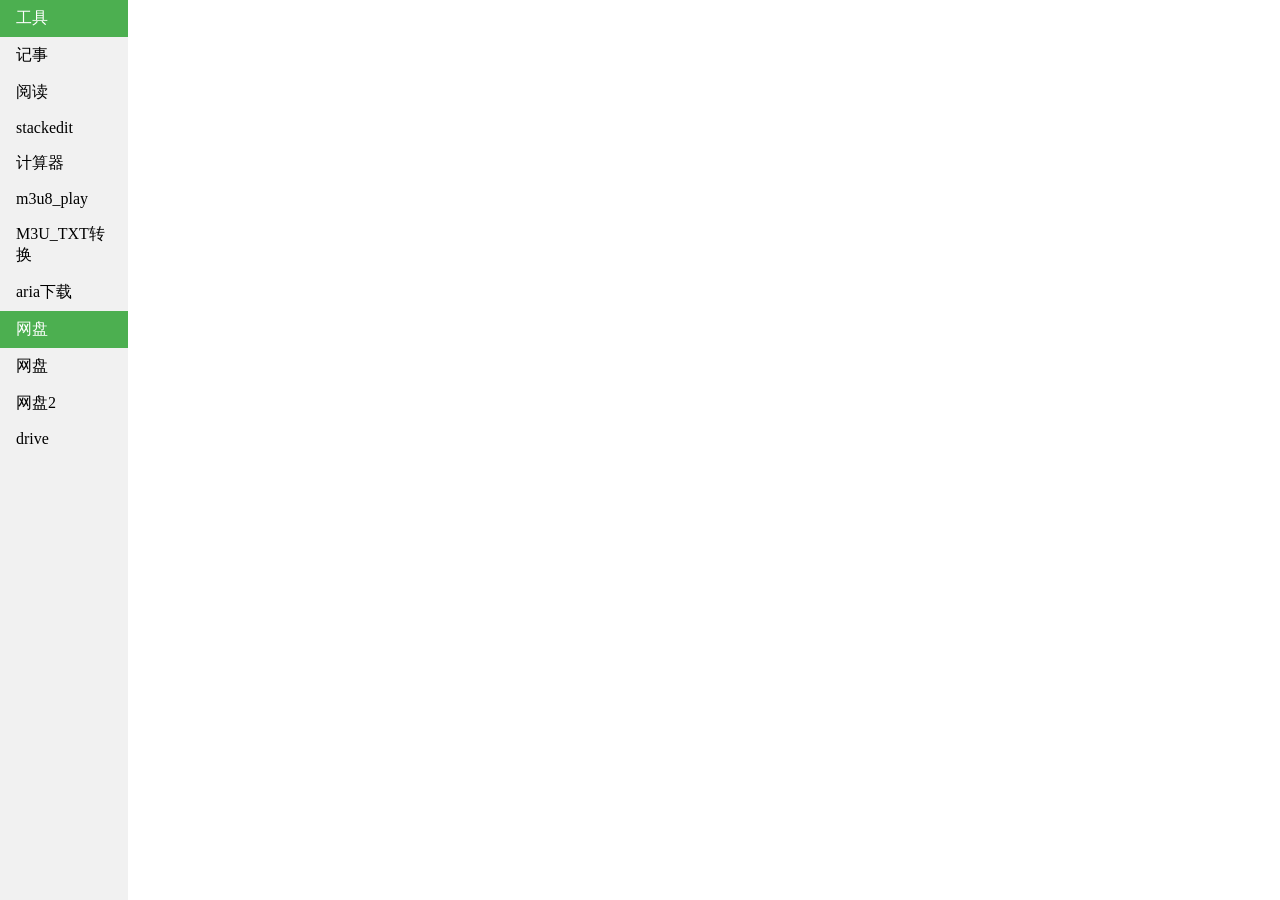
==== nettool/index.html @ a13968c1 "Add files via upload" ====
<!DOCTYPE html>
<html>
<head>
<meta charset="utf-8">
<title>菜鸟教程(runoob.com)</title>
<style>
body {
    margin: 0;
}

ul {
    list-style-type: none;
    margin: 0;
    padding: 0;
    width: 10%;
    background-color: #f1f1f1;
    position: fixed;
    height: 100%;
    overflow: auto;
}

li a {
    display: block;
    color: #000;
    padding: 8px 16px;
    text-decoration: none;
}

li a.active {
    background-color: #4CAF50;
    color: white;
}

li a:hover:not(.active) {
    background-color: #555;
    color: white;
}
</style>
</head>
<body>

<ul>
  <li><a class="active" href="#home">工具</a></li>
<li><a target="_blank" href="http://jsb.lzqgan.top:800/">记事</a></li>
<li><a target="iframe1" href="http://lzqgan.top:15111/">阅读</a></li>
<li><a target="iframe1"  href="https://stackedit.cn/app#">stackedit</a></li>
<li><a target="iframe1" href="cal.html">计算器</a></li>
<li><a target="iframe1" href="m3u8/m3u8_play.html">m3u8_play</a></li> 
<li><a target="iframe1" href="m3u8/M3U_TXT转换工具.html">M3U_TXT转换</a></li> 
<li><a target="_blank" href="aria下载页.html">aria下载</a></li> 

  <li><a class="active" href="#home">网盘</a></li>
<li><a target="iframe1" href="http://lzqgan.top:15244/">网盘</a></li>
<li><a target="iframe1" href="http://lzqgan.top:5944/">网盘2</a></li>  
<li><a target="iframe1" href="http://lzqgan.top:801/drive">drive</a></li> 


</ul>

<div style="margin-left:10%;padding:1px 16px;height:700px;">
<iframe name="iframe1" width=100% height=90%  src="https://fuliba2023.net/"  frameborder="0"></iframe>
</div>

</body>
</html>
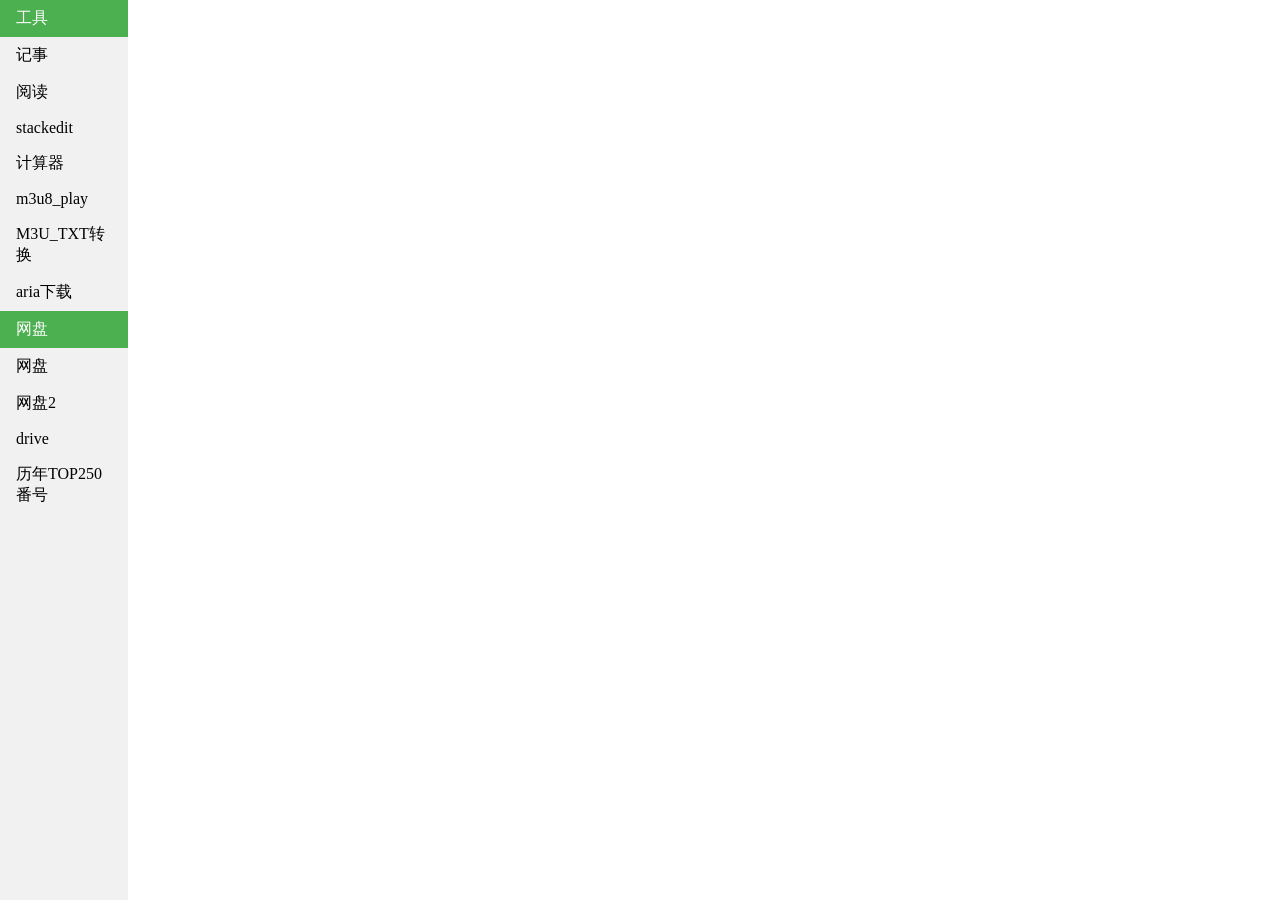
==== commit 74392c59: "Update index.html" ====
--- a/nettool/index.html
+++ b/nettool/index.html
@@ -53,6 +53,7 @@
 <li><a target="iframe1" href="http://lzqgan.top:15244/">网盘</a></li>
 <li><a target="iframe1" href="http://lzqgan.top:5944/">网盘2</a></li>  
 <li><a target="iframe1" href="http://lzqgan.top:801/drive">drive</a></li> 
+<li><a target="iframe1" href="JAVDB历年TOP250番号整理.mht">历年TOP250番号</a></li>     
 
 
 </ul>
@@ -62,4 +63,4 @@
 </div>
 
 </body>
-</html>+</html>
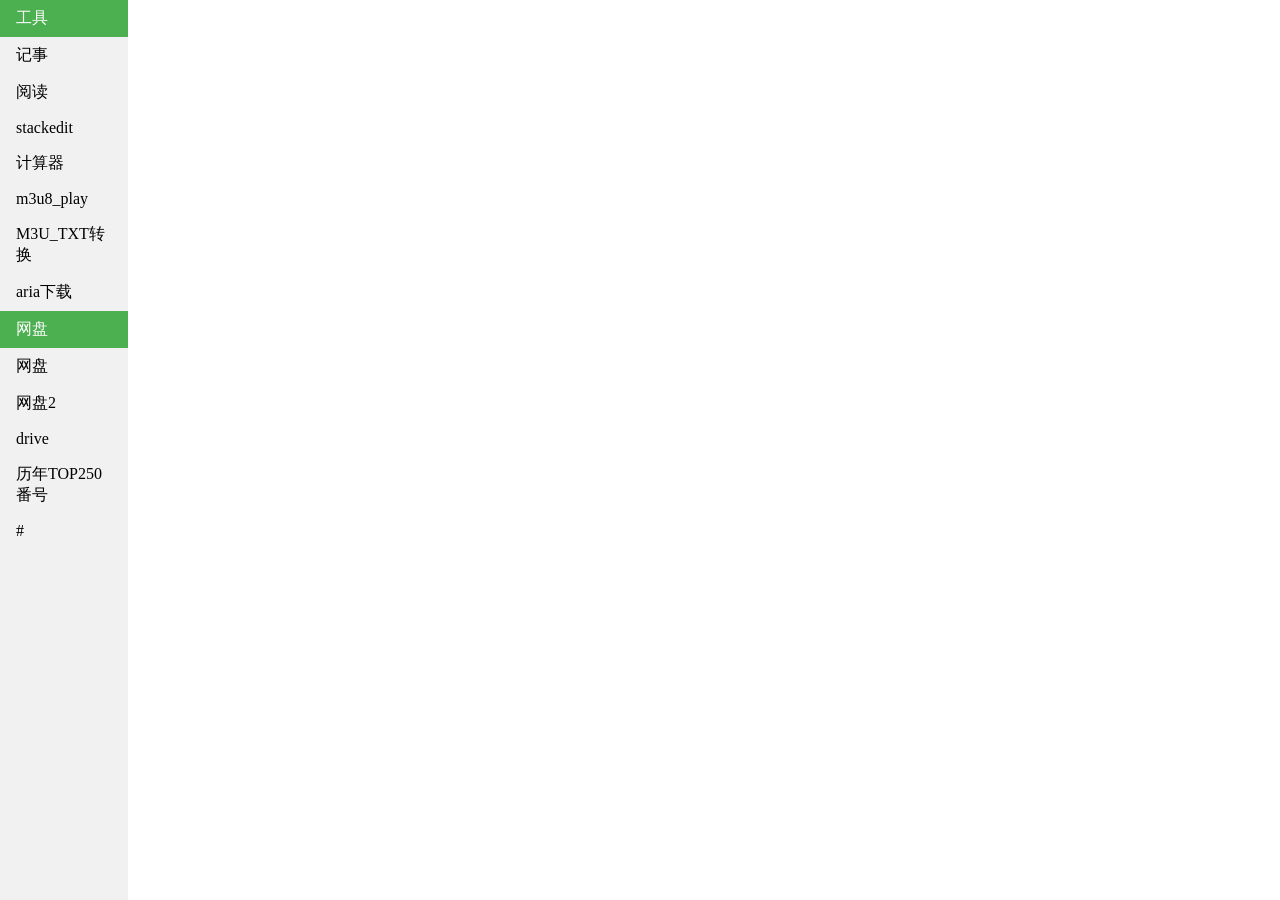
==== commit 50721875: "Update index.html" ====
--- a/nettool/index.html
+++ b/nettool/index.html
@@ -53,8 +53,8 @@
 <li><a target="iframe1" href="http://lzqgan.top:15244/">网盘</a></li>
 <li><a target="iframe1" href="http://lzqgan.top:5944/">网盘2</a></li>  
 <li><a target="iframe1" href="http://lzqgan.top:801/drive">drive</a></li> 
-<li><a target="iframe1" href="JAVDB历年TOP250番号整理.mht">历年TOP250番号</a></li>     
-
+<li><a target="iframe1" href="JAVDB历年TOP250番号整理.html">历年TOP250番号</a></li>     
+<li><a target="iframe1" href="结束">#</a></li>  
 
 </ul>
 
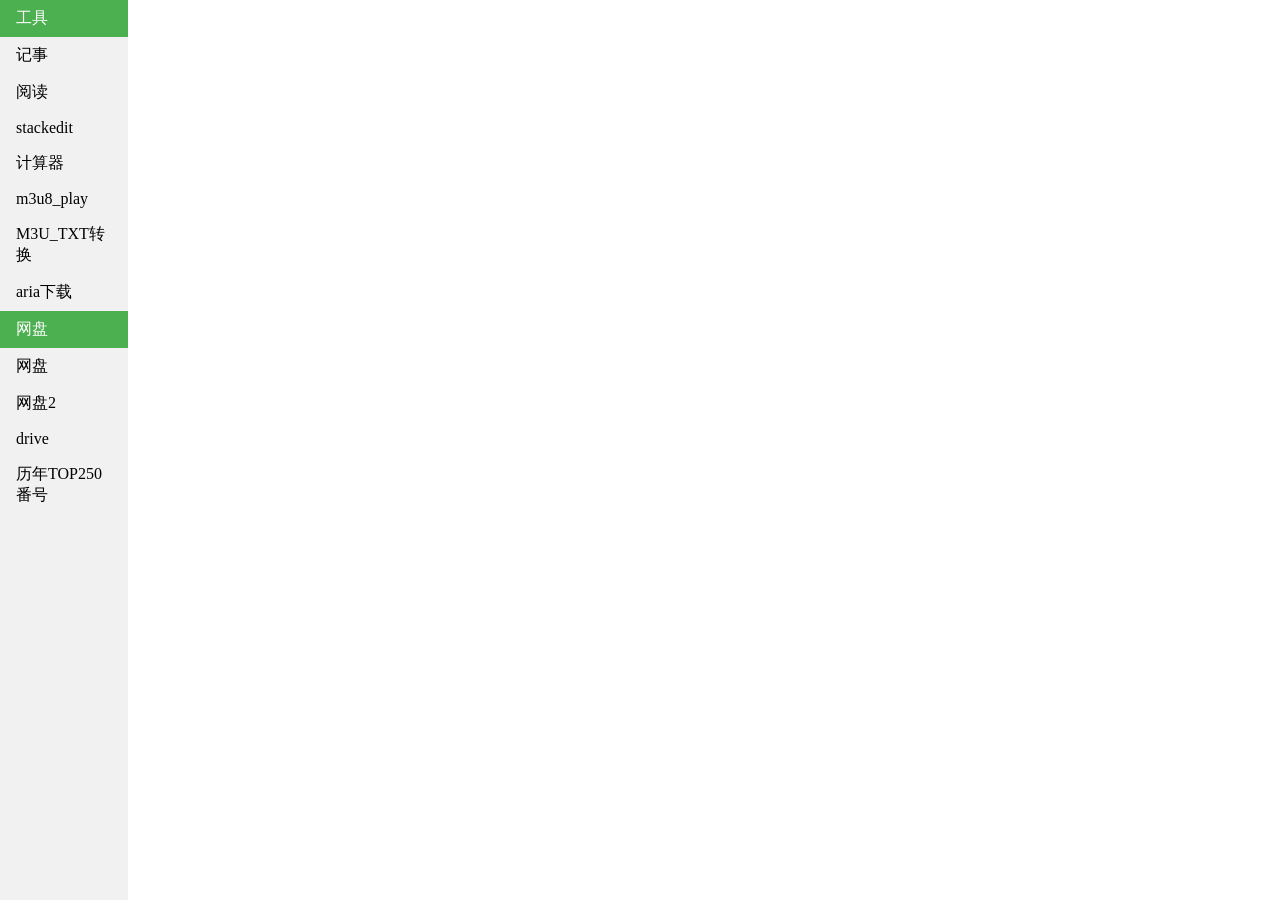
==== commit d0b79e7d: "Update index.html" ====
--- a/nettool/index.html
+++ b/nettool/index.html
@@ -54,7 +54,7 @@
 <li><a target="iframe1" href="http://lzqgan.top:5944/">网盘2</a></li>  
 <li><a target="iframe1" href="http://lzqgan.top:801/drive">drive</a></li> 
 <li><a target="iframe1" href="JAVDB历年TOP250番号整理.html">历年TOP250番号</a></li>     
-<li><a target="iframe1" href="结束">#</a></li>  
+
 
 </ul>
 
